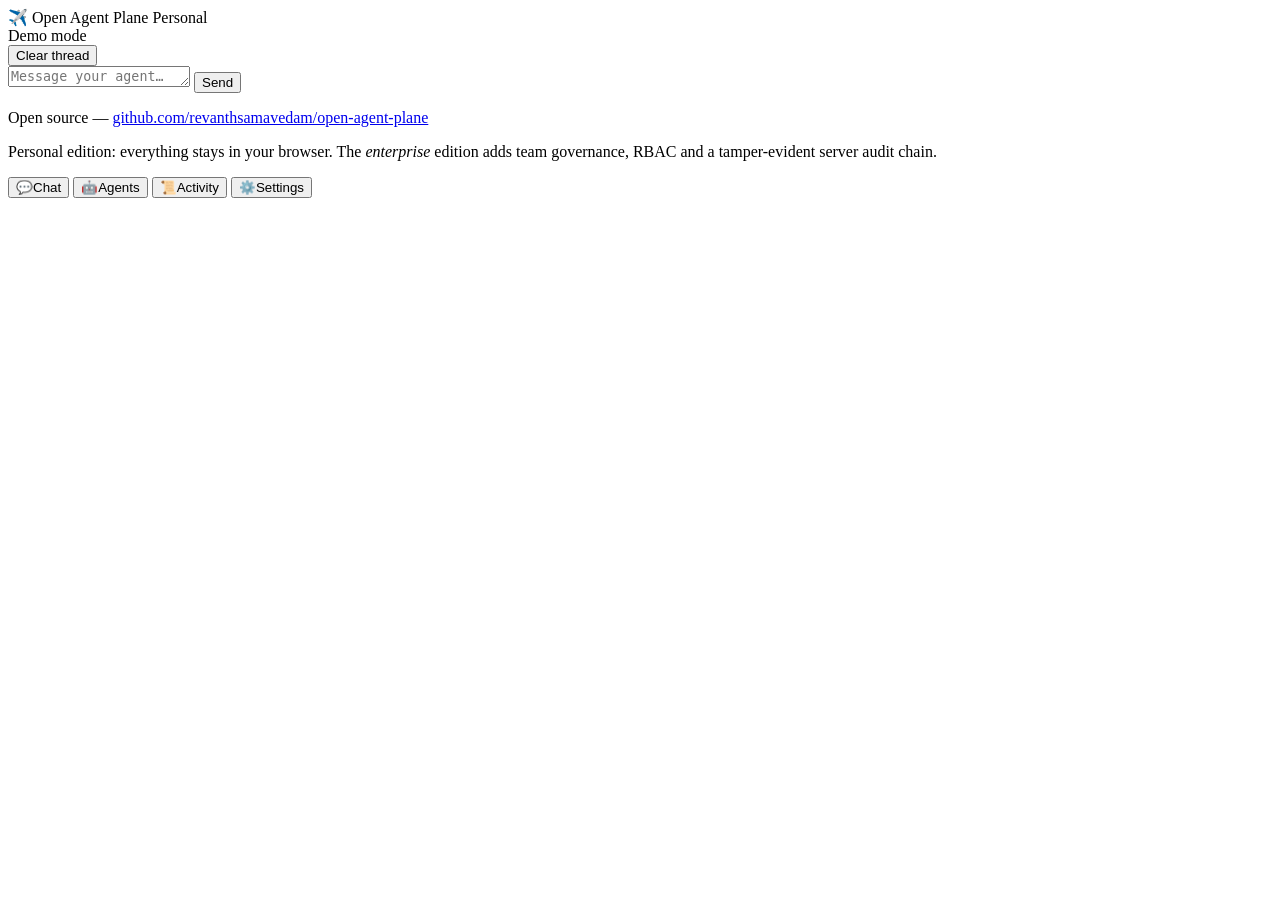
==== consumer/index.html @ e2c9b481 "Consumer edition: BYOK personal app for Vercel (Open Agent Plane — Personal)" ====
<!DOCTYPE html>
<html lang="en">
<head>
<meta charset="utf-8">
<meta name="viewport" content="width=device-width, initial-scale=1, viewport-fit=cover">
<title>Open Agent Plane — Personal</title>
<meta name="description" content="Your own personal AI agents, powered by your own model key. Everything stays in your browser.">
<link rel="stylesheet" href="/styles.css">
<link rel="icon" href="data:image/svg+xml,<svg xmlns='http://www.w3.org/2000/svg' viewBox='0 0 100 100'><text y='.9em' font-size='90'>✈️</text></svg>">
</head>
<body>

<header class="topbar">
  <div class="brand">
    <span class="brand-mark">✈️</span>
    <span class="brand-name">Open Agent Plane <span class="brand-edition">Personal</span></span>
  </div>
  <span id="modeBadge" class="badge badge-demo">Demo mode</span>
</header>

<div id="setupBanner" class="banner" hidden>
  <p><strong>Welcome!</strong> You're in demo mode — replies are simulated.
  Add your own model API token in <button class="linklike" data-goto="settings">Settings</button>
  for real replies. Your key never leaves this browser except to call your provider.</p>
  <button id="dismissBanner" class="banner-close" aria-label="Dismiss">×</button>
</div>

<main>
  <!-- ======================= CHAT ======================= -->
  <section id="view-chat" class="view">
    <div id="agentTabs" class="agent-tabs" role="tablist"></div>

    <div class="thread-head">
      <span id="threadTitle" class="thread-title"></span>
      <button id="clearThread" class="btn btn-ghost btn-sm">Clear thread</button>
    </div>

    <div id="messages" class="messages"></div>

    <div id="typing" class="typing" hidden><span></span><span></span><span></span> thinking…</div>
    <div id="chatError" class="error-box" hidden></div>

    <form id="composer" class="composer">
      <textarea id="composerInput" rows="1" placeholder="Message your agent…" enterkeyhint="send"></textarea>
      <button type="submit" class="btn btn-primary" id="sendBtn">Send</button>
    </form>
  </section>

  <!-- ======================= AGENTS ======================= -->
  <section id="view-agents" class="view" hidden>
    <div class="view-head">
      <h2>Your agents</h2>
      <button id="newAgentBtn" class="btn btn-primary btn-sm">+ New agent</button>
    </div>
    <div id="agentList" class="card-list"></div>

    <form id="agentForm" class="card form-card" hidden>
      <h3 id="agentFormTitle">New agent</h3>
      <label>Name
        <input id="agentName" type="text" maxlength="60" required placeholder="e.g. Travel Planner">
      </label>
      <label>Emoji
        <input id="agentEmoji" type="text" maxlength="4" placeholder="🤖">
      </label>
      <label>Persona (system prompt)
        <textarea id="agentPersona" rows="5" maxlength="4000" placeholder="You are a…"></textarea>
      </label>
      <label>Model override <span class="hint">(optional — blank uses your Settings model)</span>
        <input id="agentModel" type="text" maxlength="200" placeholder="e.g. gpt-4o">
      </label>
      <div class="row">
        <button type="submit" class="btn btn-primary">Save agent</button>
        <button type="button" id="agentFormCancel" class="btn btn-ghost">Cancel</button>
        <button type="button" id="agentDelete" class="btn btn-danger" hidden>Delete</button>
      </div>
    </form>
  </section>

  <!-- ======================= ACTIVITY ======================= -->
  <section id="view-activity" class="view" hidden>
    <div class="view-head">
      <h2>Activity</h2>
      <button id="exportActivity" class="btn btn-ghost btn-sm">Export JSON</button>
    </div>
    <p class="hint">Every model call made from this browser is listed here — the
    personal-edition echo of the enterprise audit trail. Stored only on this device.</p>
    <p id="activityTotals" class="totals"></p>
    <div id="activityList" class="card-list"></div>
  </section>

  <!-- ======================= SETTINGS ======================= -->
  <section id="view-settings" class="view" hidden>
    <h2>Settings</h2>

    <form id="settingsForm" class="card form-card">
      <h3>Your model</h3>
      <p class="privacy-note">🔒 <strong>Your key stays in this browser.</strong>
      It's sent only to call your model provider and is never stored on our servers —
      this app has no database and keeps nothing about you.</p>

      <label>Provider
        <select id="setProvider">
          <option value="openai">OpenAI</option>
          <option value="anthropic">Anthropic (Claude)</option>
          <option value="openrouter">OpenRouter</option>
          <option value="google">Google (Gemini)</option>
          <option value="custom">Custom (OpenAI-compatible)</option>
        </select>
      </label>

      <label>Model
        <input id="setModel" type="text" list="modelPresets" maxlength="200" autocomplete="off" placeholder="e.g. gpt-4o-mini">
        <datalist id="modelPresets"></datalist>
      </label>

      <label id="baseUrlRow" hidden>Base URL
        <input id="setBaseUrl" type="url" maxlength="300" autocomplete="off" placeholder="https://your-endpoint.example.com/v1">
      </label>

      <label>API token
        <span class="token-row">
          <input id="setToken" type="password" maxlength="500" autocomplete="off" placeholder="Paste your provider API key">
          <button type="button" id="toggleToken" class="btn btn-ghost btn-sm">Show</button>
          <button type="button" id="clearToken" class="btn btn-ghost btn-sm">Clear</button>
        </span>
      </label>

      <div class="row">
        <button type="submit" class="btn btn-primary">Save settings</button>
        <button type="button" id="testKey" class="btn">Test connection</button>
      </div>
      <p id="testResult" class="test-result" hidden></p>
    </form>

    <div class="card form-card">
      <h3>Your data</h3>
      <p class="hint">Agents, chats and activity live only in this browser's storage.
      Export a backup, or import one on another device.</p>
      <label class="check">
        <input type="checkbox" id="exportIncludeSettings">
        Include settings in export — <strong>this includes your API token</strong>, in plain text. Only do this somewhere private.
      </label>
      <div class="row">
        <button id="exportAll" class="btn">Export all data</button>
        <label class="btn file-btn">Import data
          <input id="importFile" type="file" accept="application/json" hidden>
        </label>
      </div>
      <p id="dataMsg" class="test-result" hidden></p>
    </div>
  </section>
</main>

<footer class="footer">
  <p>Open source — <a href="https://github.com/revanthsamavedam/open-agent-plane" target="_blank" rel="noopener">github.com/revanthsamavedam/open-agent-plane</a></p>
  <p>Personal edition: everything stays in your browser. The <em>enterprise</em> edition adds team governance, RBAC and a tamper-evident server audit chain.</p>
</footer>

<nav class="bottomnav">
  <button data-goto="chat" class="nav-btn active">💬<span>Chat</span></button>
  <button data-goto="agents" class="nav-btn">🤖<span>Agents</span></button>
  <button data-goto="activity" class="nav-btn">📜<span>Activity</span></button>
  <button data-goto="settings" class="nav-btn">⚙️<span>Settings</span></button>
</nav>

<script src="/app.js"></script>
</body>
</html>
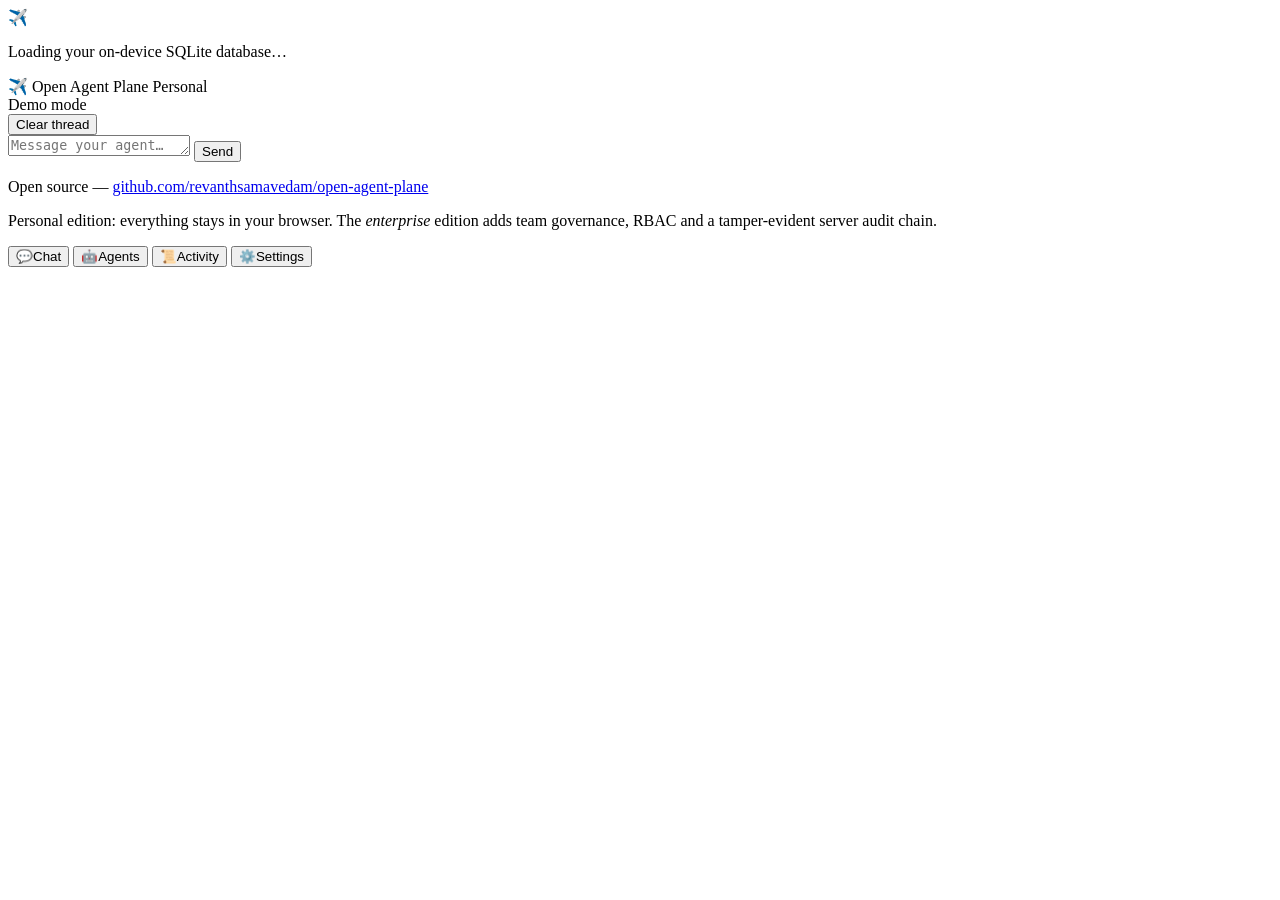
==== commit 36317d80: "Consumer 0.2.0: real SQLite in the browser replaces localStorage" ====
--- a/consumer/index.html
+++ b/consumer/index.html
@@ -4,11 +4,29 @@
 <meta charset="utf-8">
 <meta name="viewport" content="width=device-width, initial-scale=1, viewport-fit=cover">
 <title>Open Agent Plane — Personal</title>
-<meta name="description" content="Your own personal AI agents, powered by your own model key. Everything stays in your browser.">
+<meta name="description" content="Your own personal AI agents, powered by your own model key. Everything stays in a SQLite database in your browser.">
 <link rel="stylesheet" href="/styles.css">
 <link rel="icon" href="data:image/svg+xml,<svg xmlns='http://www.w3.org/2000/svg' viewBox='0 0 100 100'><text y='.9em' font-size='90'>✈️</text></svg>">
 </head>
 <body>
+
+<div id="bootOverlay" class="boot-overlay">
+  <div class="boot-box">
+    <div class="boot-mark">✈️</div>
+    <p>Loading your on-device SQLite database…</p>
+  </div>
+</div>
+
+<div id="bootError" class="boot-overlay" hidden>
+  <div class="boot-box">
+    <h3>⚠️ Database failed to start</h3>
+    <p id="bootErrorMsg" class="boot-error-msg"></p>
+    <p>This app stores everything in a real SQLite database inside your
+    browser, and it won't run without it — nothing has been silently
+    moved to weaker storage.</p>
+    <button class="btn btn-primary" onclick="location.reload()">Retry</button>
+  </div>
+</div>
 
 <header class="topbar">
   <div class="brand">
@@ -94,9 +112,10 @@
 
     <form id="settingsForm" class="card form-card">
       <h3>Your model</h3>
-      <p class="privacy-note">🔒 <strong>Your key stays in this browser.</strong>
-      It's sent only to call your model provider and is never stored on our servers —
-      this app has no database and keeps nothing about you.</p>
+      <p class="privacy-note">🔒 <strong>Your key stays on this device.</strong>
+      It's stored in this device's SQLite database (inside your browser), sent
+      only to call your model provider, and never stored on our servers —
+      the server is stateless and keeps nothing about you.</p>
 
       <label>Provider
         <select id="setProvider">
@@ -134,16 +153,19 @@
 
     <div class="card form-card">
       <h3>Your data</h3>
-      <p class="hint">Agents, chats and activity live only in this browser's storage.
-      Export a backup, or import one on another device.</p>
+      <p class="hint">Agents, chats, settings and activity live in a real
+      SQLite database that runs inside your browser (SQLite compiled to
+      WebAssembly, persisted on this device). You can download the actual
+      .sqlite file, export a JSON backup, or import either one.</p>
       <label class="check">
         <input type="checkbox" id="exportIncludeSettings">
-        Include settings in export — <strong>this includes your API token</strong>, in plain text. Only do this somewhere private.
+        Include settings in JSON export — <strong>this includes your API token</strong>, in plain text. Only do this somewhere private.
       </label>
       <div class="row">
-        <button id="exportAll" class="btn">Export all data</button>
+        <button id="exportDb" class="btn">Download database (.sqlite)</button>
+        <button id="exportAll" class="btn">Export all data (JSON)</button>
         <label class="btn file-btn">Import data
-          <input id="importFile" type="file" accept="application/json" hidden>
+          <input id="importFile" type="file" accept="application/json,.sqlite,.db" hidden>
         </label>
       </div>
       <p id="dataMsg" class="test-result" hidden></p>
@@ -163,6 +185,7 @@
   <button data-goto="settings" class="nav-btn">⚙️<span>Settings</span></button>
 </nav>
 
+<script src="/assets/sql-wasm.js"></script>
 <script src="/app.js"></script>
 </body>
 </html>
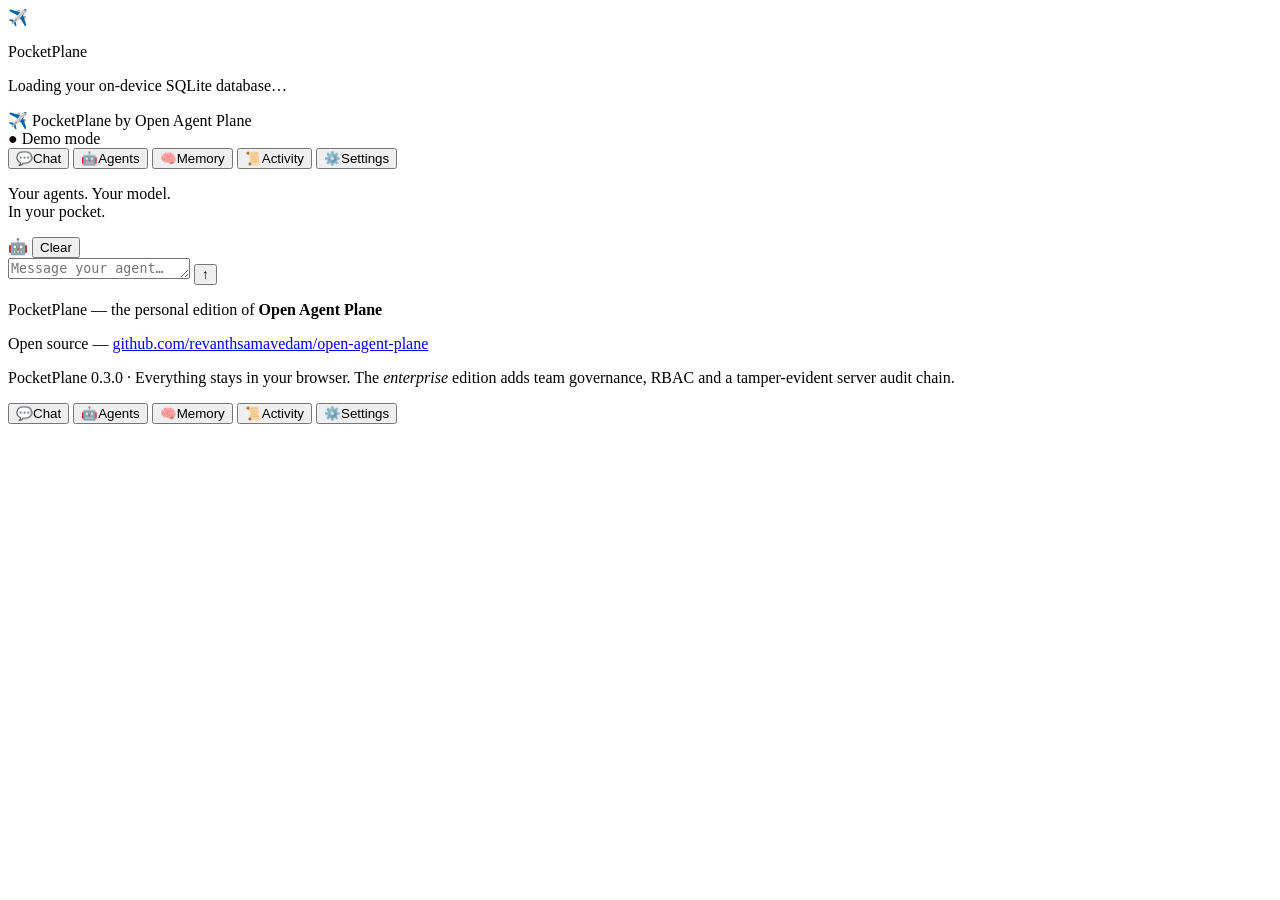
==== commit 19825ef5: "Memory summarization: governed in enterprise, personal in consumer — PocketPlane 0.3.0" ====
--- a/consumer/index.html
+++ b/consumer/index.html
@@ -3,8 +3,8 @@
 <head>
 <meta charset="utf-8">
 <meta name="viewport" content="width=device-width, initial-scale=1, viewport-fit=cover">
-<title>Open Agent Plane — Personal</title>
-<meta name="description" content="Your own personal AI agents, powered by your own model key. Everything stays in a SQLite database in your browser.">
+<title>PocketPlane — your agents, your model, in your pocket</title>
+<meta name="description" content="PocketPlane: your agents, your model, in your pocket. Personal AI agents powered by your own model key — everything stays in a SQLite database in your browser.">
 <link rel="stylesheet" href="/styles.css">
 <link rel="icon" href="data:image/svg+xml,<svg xmlns='http://www.w3.org/2000/svg' viewBox='0 0 100 100'><text y='.9em' font-size='90'>✈️</text></svg>">
 </head>
@@ -12,8 +12,9 @@
 
 <div id="bootOverlay" class="boot-overlay">
   <div class="boot-box">
-    <div class="boot-mark">✈️</div>
-    <p>Loading your on-device SQLite database…</p>
+    <div class="boot-logo">✈️</div>
+    <p class="boot-name">PocketPlane</p>
+    <p class="boot-sub">Loading your on-device SQLite database…</p>
   </div>
 </div>
 
@@ -21,58 +22,251 @@
   <div class="boot-box">
     <h3>⚠️ Database failed to start</h3>
     <p id="bootErrorMsg" class="boot-error-msg"></p>
-    <p>This app stores everything in a real SQLite database inside your
+    <p>PocketPlane stores everything in a real SQLite database inside your
     browser, and it won't run without it — nothing has been silently
     moved to weaker storage.</p>
     <button class="btn btn-primary" onclick="location.reload()">Retry</button>
   </div>
 </div>
 
-<header class="topbar">
-  <div class="brand">
-    <span class="brand-mark">✈️</span>
-    <span class="brand-name">Open Agent Plane <span class="brand-edition">Personal</span></span>
-  </div>
-  <span id="modeBadge" class="badge badge-demo">Demo mode</span>
-</header>
-
-<div id="setupBanner" class="banner" hidden>
-  <p><strong>Welcome!</strong> You're in demo mode — replies are simulated.
-  Add your own model API token in <button class="linklike" data-goto="settings">Settings</button>
-  for real replies. Your key never leaves this browser except to call your provider.</p>
-  <button id="dismissBanner" class="banner-close" aria-label="Dismiss">×</button>
+<div class="app-shell">
+
+  <header class="topbar">
+    <div class="brand">
+      <span class="brand-tile">✈️</span>
+      <span class="brand-text">
+        <span class="brand-name">PocketPlane</span>
+        <span class="brand-by">by Open Agent Plane</span>
+      </span>
+    </div>
+    <span id="modeBadge" class="badge badge-demo">● Demo mode</span>
+    <nav class="railnav">
+      <button data-goto="chat" class="nav-btn active"><span class="nav-ico">💬</span><span>Chat</span></button>
+      <button data-goto="agents" class="nav-btn"><span class="nav-ico">🤖</span><span>Agents</span></button>
+      <button data-goto="memory" class="nav-btn"><span class="nav-ico">🧠</span><span>Memory</span></button>
+      <button data-goto="activity" class="nav-btn"><span class="nav-ico">📜</span><span>Activity</span></button>
+      <button data-goto="settings" class="nav-btn"><span class="nav-ico">⚙️</span><span>Settings</span></button>
+      <p class="rail-note">Your agents. Your model.<br>In your pocket.</p>
+    </nav>
+  </header>
+
+  <main>
+    <!-- ======================= FIRST-RUN HERO ======================= -->
+    <section id="setupBanner" class="hero" hidden>
+      <button id="dismissBanner" class="hero-close" aria-label="Dismiss">×</button>
+      <p class="hero-overline">POCKETPLANE</p>
+      <h1 class="hero-title">Your agents. Your model.<br>In your pocket.</h1>
+      <p class="hero-sub">Personal AI agents that run on <strong>your own</strong> model key.
+      Everything — agents, chats, memory — lives in a SQLite database inside your browser.
+      Nothing is stored on our servers, ever.</p>
+      <div class="hero-ctas">
+        <button class="btn btn-primary btn-lg" data-goto="settings">Add your model key</button>
+        <button id="heroDemo" class="btn btn-glass btn-lg">Try the demo</button>
+      </div>
+      <p class="hero-note">You're in demo mode — replies are simulated until you add a key.</p>
+    </section>
+
+    <!-- ======================= CHAT ======================= -->
+    <section id="view-chat" class="view">
+      <div id="agentTabs" class="agent-tabs" role="tablist"></div>
+
+      <div class="chat-head card">
+        <span id="chatAvatar" class="avatar avatar-lg"><span class="avatar-inner">🤖</span></span>
+        <span class="chat-head-text">
+          <span id="threadTitle" class="thread-title"></span>
+          <span id="threadSub" class="thread-sub"></span>
+        </span>
+        <button id="clearThread" class="btn btn-ghost btn-sm">Clear</button>
+      </div>
+
+      <div id="messages" class="messages"></div>
+
+      <div id="typing" class="typing" hidden><span class="dot"></span><span class="dot"></span><span class="dot"></span><span class="typing-text">thinking</span></div>
+      <div id="chatError" class="error-box" hidden></div>
+
+      <form id="composer" class="composer">
+        <textarea id="composerInput" rows="1" placeholder="Message your agent…" enterkeyhint="send"></textarea>
+        <button type="submit" class="btn btn-send" id="sendBtn" aria-label="Send">↑</button>
+      </form>
+    </section>
+
+    <!-- ======================= AGENTS ======================= -->
+    <section id="view-agents" class="view" hidden>
+      <div class="view-head">
+        <div>
+          <h2>Your agents</h2>
+          <p class="view-sub">Each with its own persona, model and memory.</p>
+        </div>
+        <button id="newAgentBtn" class="btn btn-primary btn-sm">+ New agent</button>
+      </div>
+      <div id="agentList" class="card-list"></div>
+    </section>
+
+    <!-- ======================= MEMORY ======================= -->
+    <section id="view-memory" class="view" hidden>
+      <div class="view-head">
+        <div>
+          <h2>Memory</h2>
+          <p class="view-sub">Facts you keep, and summaries your agents can lean on. Summaries are derived views — originals never change.</p>
+        </div>
+      </div>
+
+      <div class="card toggle-card">
+        <label class="switch-row">
+          <span class="switch-text">
+            <strong>Use saved summaries as agent context</strong>
+            <span class="hint">When on, the latest personal summary and each agent's own latest summary are prepended (labelled as summaries) to that agent's system context.</span>
+          </span>
+          <span class="switch"><input type="checkbox" id="sumCtxToggle" checked><span class="slider"></span></span>
+        </label>
+      </div>
+
+      <div class="card">
+        <h3 class="card-title">✨ Summarize</h3>
+        <p class="hint">Generate a digest of a scope, review and edit it, then save.
+        Nothing is stored until you save — that's the gate. With no model key,
+        PocketPlane builds a deterministic on-device digest, labelled DEMO.</p>
+        <label>Scope
+          <select id="sumScope"></select>
+        </label>
+        <div class="row">
+          <button type="button" id="genSummary" class="btn btn-primary">Generate summary draft</button>
+        </div>
+        <div id="sumError" class="error-box" hidden></div>
+
+        <div id="summaryDraft" class="draft-card" hidden>
+          <div class="card-badges" id="sumDraftMeta"></div>
+          <label>Title
+            <input id="sumDraftTitle" type="text" maxlength="140">
+          </label>
+          <label>Draft — edit freely before saving
+            <textarea id="sumDraftContent" rows="8"></textarea>
+          </label>
+          <div class="row">
+            <button type="button" id="saveSummary" class="btn btn-primary">Save summary</button>
+            <button type="button" id="discardSummary" class="btn btn-ghost">Discard</button>
+          </div>
+        </div>
+      </div>
+
+      <h3 class="section-title">Saved summaries</h3>
+      <div id="summaryList" class="card-list"></div>
+
+      <h3 class="section-title">Memory facts</h3>
+      <form id="memoryForm" class="card form-card">
+        <h3 id="memoryFormTitle" class="card-title">Add a memory fact</h3>
+        <label>Fact
+          <textarea id="memContent" rows="3" maxlength="2000" placeholder="e.g. I prefer terse answers with code first, explanation after."></textarea>
+        </label>
+        <label>Scope
+          <select id="memScope"></select>
+        </label>
+        <div class="row">
+          <button type="submit" class="btn btn-primary">Save fact</button>
+        </div>
+      </form>
+      <div id="factList" class="card-list"></div>
+    </section>
+
+    <!-- ======================= ACTIVITY ======================= -->
+    <section id="view-activity" class="view" hidden>
+      <div class="view-head">
+        <div>
+          <h2>Activity</h2>
+          <p class="view-sub">Every model call made from this browser — the personal echo of the enterprise audit trail. Stored only on this device.</p>
+        </div>
+        <button id="exportActivity" class="btn btn-ghost btn-sm">Export JSON</button>
+      </div>
+      <p id="activityTotals" class="totals"></p>
+      <div id="activityList" class="timeline"></div>
+    </section>
+
+    <!-- ======================= SETTINGS ======================= -->
+    <section id="view-settings" class="view" hidden>
+      <div class="view-head">
+        <div>
+          <h2>Settings</h2>
+          <p class="view-sub">Your model, your key, your data.</p>
+        </div>
+      </div>
+
+      <form id="settingsForm" class="card form-card">
+        <div class="shield-card">
+          <span class="shield-ico">🛡️</span>
+          <p><strong>Your key stays in this device's SQLite.</strong>
+          It's stored only inside your browser's PocketPlane database, sent
+          only to call your model provider, and never stored on our
+          servers — the server is stateless and keeps nothing about you.</p>
+        </div>
+
+        <h3 class="card-title">Your model</h3>
+        <label>Provider
+          <select id="setProvider">
+            <option value="openai">OpenAI</option>
+            <option value="anthropic">Anthropic (Claude)</option>
+            <option value="openrouter">OpenRouter</option>
+            <option value="google">Google (Gemini)</option>
+            <option value="custom">Custom (OpenAI-compatible)</option>
+          </select>
+        </label>
+
+        <label>Model
+          <input id="setModel" type="text" list="modelPresets" maxlength="200" autocomplete="off" placeholder="e.g. gpt-4o-mini">
+          <datalist id="modelPresets"></datalist>
+        </label>
+
+        <label id="baseUrlRow" hidden>Base URL
+          <input id="setBaseUrl" type="url" maxlength="300" autocomplete="off" placeholder="https://your-endpoint.example.com/v1">
+        </label>
+
+        <label>API token
+          <span class="token-row">
+            <input id="setToken" type="password" maxlength="500" autocomplete="off" placeholder="Paste your provider API key">
+            <button type="button" id="toggleToken" class="btn btn-ghost btn-sm">Show</button>
+            <button type="button" id="clearToken" class="btn btn-ghost btn-sm">Clear</button>
+          </span>
+        </label>
+
+        <div class="row">
+          <button type="submit" class="btn btn-primary">Save settings</button>
+          <button type="button" id="testKey" class="btn btn-glass">Test connection</button>
+        </div>
+        <p id="testResult" class="test-result" hidden></p>
+      </form>
+
+      <div class="card form-card">
+        <h3 class="card-title">Your data</h3>
+        <p class="hint">Agents, chats, memory, summaries, settings and activity live in a real
+        SQLite database that runs inside your browser (SQLite compiled to
+        WebAssembly, persisted on this device). Download the actual
+        .sqlite file, export a JSON backup, or import either one.</p>
+        <label class="check">
+          <input type="checkbox" id="exportIncludeSettings">
+          <span>Include settings in JSON export — <strong>this includes your API token</strong>, in plain text. Only do this somewhere private.</span>
+        </label>
+        <div class="row">
+          <button id="exportDb" class="btn btn-glass">Download database (.sqlite)</button>
+          <button id="exportAll" class="btn btn-glass">Export all data (JSON)</button>
+          <label class="btn btn-glass file-btn">Import data
+            <input id="importFile" type="file" accept="application/json,.sqlite,.db" hidden>
+          </label>
+        </div>
+        <p id="dataMsg" class="test-result" hidden></p>
+      </div>
+    </section>
+  </main>
+
+  <footer class="footer">
+    <p class="footer-brand">PocketPlane — the personal edition of <strong>Open Agent Plane</strong></p>
+    <p>Open source — <a href="https://github.com/revanthsamavedam/open-agent-plane" target="_blank" rel="noopener">github.com/revanthsamavedam/open-agent-plane</a></p>
+    <p class="footer-note">PocketPlane 0.3.0 · Everything stays in your browser. The <em>enterprise</em> edition adds team governance, RBAC and a tamper-evident server audit chain.</p>
+  </footer>
 </div>
 
-<main>
-  <!-- ======================= CHAT ======================= -->
-  <section id="view-chat" class="view">
-    <div id="agentTabs" class="agent-tabs" role="tablist"></div>
-
-    <div class="thread-head">
-      <span id="threadTitle" class="thread-title"></span>
-      <button id="clearThread" class="btn btn-ghost btn-sm">Clear thread</button>
-    </div>
-
-    <div id="messages" class="messages"></div>
-
-    <div id="typing" class="typing" hidden><span></span><span></span><span></span> thinking…</div>
-    <div id="chatError" class="error-box" hidden></div>
-
-    <form id="composer" class="composer">
-      <textarea id="composerInput" rows="1" placeholder="Message your agent…" enterkeyhint="send"></textarea>
-      <button type="submit" class="btn btn-primary" id="sendBtn">Send</button>
-    </form>
-  </section>
-
-  <!-- ======================= AGENTS ======================= -->
-  <section id="view-agents" class="view" hidden>
-    <div class="view-head">
-      <h2>Your agents</h2>
-      <button id="newAgentBtn" class="btn btn-primary btn-sm">+ New agent</button>
-    </div>
-    <div id="agentList" class="card-list"></div>
-
-    <form id="agentForm" class="card form-card" hidden>
+<!-- agent create/edit sheet -->
+<div id="agentSheet" class="sheet-overlay" hidden>
+  <div class="sheet">
+    <form id="agentForm" class="form-card">
       <h3 id="agentFormTitle">New agent</h3>
       <label>Name
         <input id="agentName" type="text" maxlength="60" required placeholder="e.g. Travel Planner">
@@ -92,98 +286,18 @@
         <button type="button" id="agentDelete" class="btn btn-danger" hidden>Delete</button>
       </div>
     </form>
-  </section>
-
-  <!-- ======================= ACTIVITY ======================= -->
-  <section id="view-activity" class="view" hidden>
-    <div class="view-head">
-      <h2>Activity</h2>
-      <button id="exportActivity" class="btn btn-ghost btn-sm">Export JSON</button>
-    </div>
-    <p class="hint">Every model call made from this browser is listed here — the
-    personal-edition echo of the enterprise audit trail. Stored only on this device.</p>
-    <p id="activityTotals" class="totals"></p>
-    <div id="activityList" class="card-list"></div>
-  </section>
-
-  <!-- ======================= SETTINGS ======================= -->
-  <section id="view-settings" class="view" hidden>
-    <h2>Settings</h2>
-
-    <form id="settingsForm" class="card form-card">
-      <h3>Your model</h3>
-      <p class="privacy-note">🔒 <strong>Your key stays on this device.</strong>
-      It's stored in this device's SQLite database (inside your browser), sent
-      only to call your model provider, and never stored on our servers —
-      the server is stateless and keeps nothing about you.</p>
-
-      <label>Provider
-        <select id="setProvider">
-          <option value="openai">OpenAI</option>
-          <option value="anthropic">Anthropic (Claude)</option>
-          <option value="openrouter">OpenRouter</option>
-          <option value="google">Google (Gemini)</option>
-          <option value="custom">Custom (OpenAI-compatible)</option>
-        </select>
-      </label>
-
-      <label>Model
-        <input id="setModel" type="text" list="modelPresets" maxlength="200" autocomplete="off" placeholder="e.g. gpt-4o-mini">
-        <datalist id="modelPresets"></datalist>
-      </label>
-
-      <label id="baseUrlRow" hidden>Base URL
-        <input id="setBaseUrl" type="url" maxlength="300" autocomplete="off" placeholder="https://your-endpoint.example.com/v1">
-      </label>
-
-      <label>API token
-        <span class="token-row">
-          <input id="setToken" type="password" maxlength="500" autocomplete="off" placeholder="Paste your provider API key">
-          <button type="button" id="toggleToken" class="btn btn-ghost btn-sm">Show</button>
-          <button type="button" id="clearToken" class="btn btn-ghost btn-sm">Clear</button>
-        </span>
-      </label>
-
-      <div class="row">
-        <button type="submit" class="btn btn-primary">Save settings</button>
-        <button type="button" id="testKey" class="btn">Test connection</button>
-      </div>
-      <p id="testResult" class="test-result" hidden></p>
-    </form>
-
-    <div class="card form-card">
-      <h3>Your data</h3>
-      <p class="hint">Agents, chats, settings and activity live in a real
-      SQLite database that runs inside your browser (SQLite compiled to
-      WebAssembly, persisted on this device). You can download the actual
-      .sqlite file, export a JSON backup, or import either one.</p>
-      <label class="check">
-        <input type="checkbox" id="exportIncludeSettings">
-        Include settings in JSON export — <strong>this includes your API token</strong>, in plain text. Only do this somewhere private.
-      </label>
-      <div class="row">
-        <button id="exportDb" class="btn">Download database (.sqlite)</button>
-        <button id="exportAll" class="btn">Export all data (JSON)</button>
-        <label class="btn file-btn">Import data
-          <input id="importFile" type="file" accept="application/json,.sqlite,.db" hidden>
-        </label>
-      </div>
-      <p id="dataMsg" class="test-result" hidden></p>
-    </div>
-  </section>
-</main>
-
-<footer class="footer">
-  <p>Open source — <a href="https://github.com/revanthsamavedam/open-agent-plane" target="_blank" rel="noopener">github.com/revanthsamavedam/open-agent-plane</a></p>
-  <p>Personal edition: everything stays in your browser. The <em>enterprise</em> edition adds team governance, RBAC and a tamper-evident server audit chain.</p>
-</footer>
+  </div>
+</div>
 
 <nav class="bottomnav">
-  <button data-goto="chat" class="nav-btn active">💬<span>Chat</span></button>
-  <button data-goto="agents" class="nav-btn">🤖<span>Agents</span></button>
-  <button data-goto="activity" class="nav-btn">📜<span>Activity</span></button>
-  <button data-goto="settings" class="nav-btn">⚙️<span>Settings</span></button>
+  <button data-goto="chat" class="nav-btn active"><span class="nav-ico">💬</span><span>Chat</span></button>
+  <button data-goto="agents" class="nav-btn"><span class="nav-ico">🤖</span><span>Agents</span></button>
+  <button data-goto="memory" class="nav-btn"><span class="nav-ico">🧠</span><span>Memory</span></button>
+  <button data-goto="activity" class="nav-btn"><span class="nav-ico">📜</span><span>Activity</span></button>
+  <button data-goto="settings" class="nav-btn"><span class="nav-ico">⚙️</span><span>Settings</span></button>
 </nav>
+
+<div id="toasts" class="toasts" aria-live="polite"></div>
 
 <script src="/assets/sql-wasm.js"></script>
 <script src="/app.js"></script>
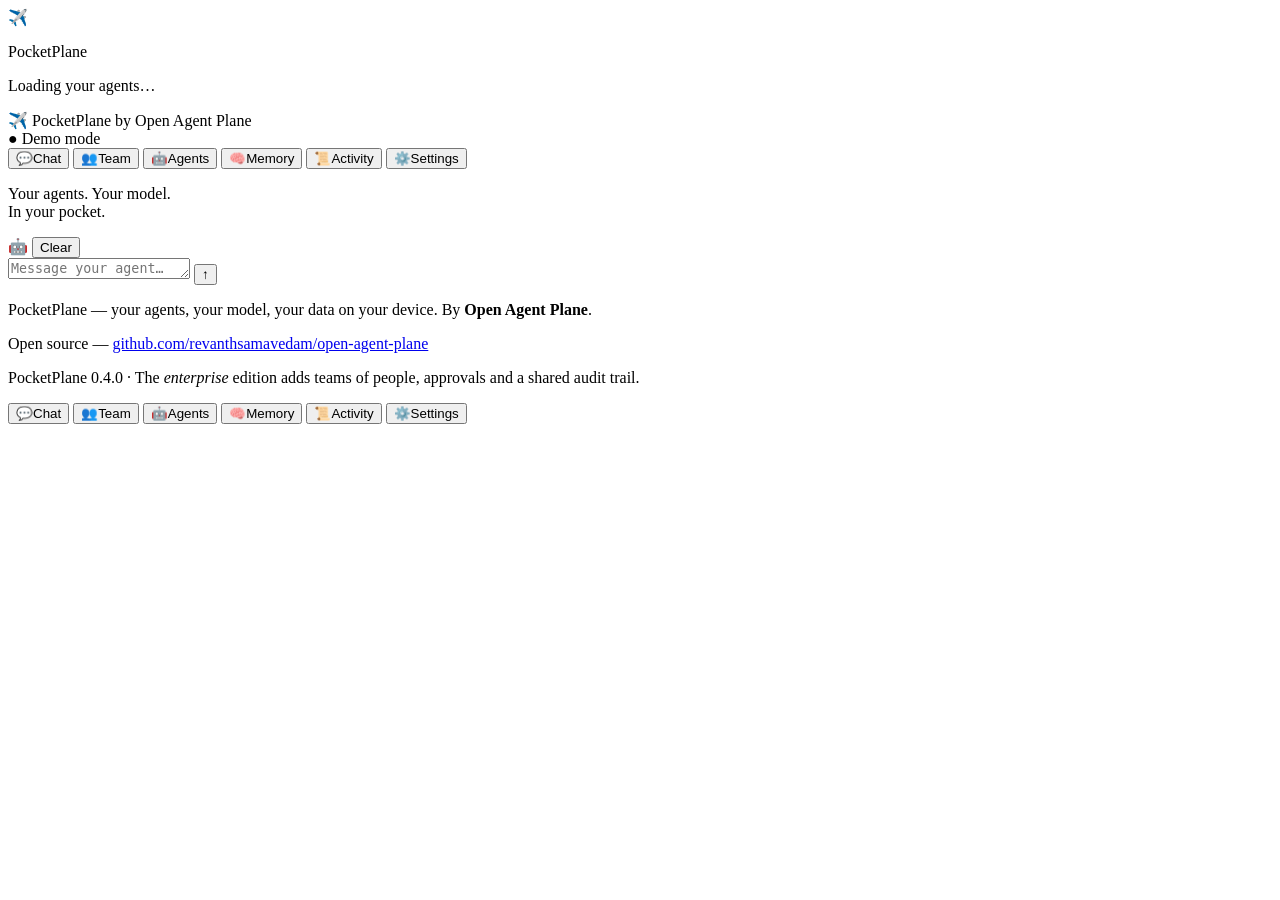
==== commit 9c73dee8: "PocketPlane 0.4.0: Team mode — browser-orchestrated agent workflows" ====
--- a/consumer/index.html
+++ b/consumer/index.html
@@ -4,7 +4,7 @@
 <meta charset="utf-8">
 <meta name="viewport" content="width=device-width, initial-scale=1, viewport-fit=cover">
 <title>PocketPlane — your agents, your model, in your pocket</title>
-<meta name="description" content="PocketPlane: your agents, your model, in your pocket. Personal AI agents powered by your own model key — everything stays in a SQLite database in your browser.">
+<meta name="description" content="PocketPlane: your agents, your model, in your pocket. Create your own agents, connect your own model key (OpenAI, Anthropic, Google or OpenRouter), and keep everything on your device — no account, no server copy.">
 <link rel="stylesheet" href="/styles.css">
 <link rel="icon" href="data:image/svg+xml,<svg xmlns='http://www.w3.org/2000/svg' viewBox='0 0 100 100'><text y='.9em' font-size='90'>✈️</text></svg>">
 </head>
@@ -14,17 +14,17 @@
   <div class="boot-box">
     <div class="boot-logo">✈️</div>
     <p class="boot-name">PocketPlane</p>
-    <p class="boot-sub">Loading your on-device SQLite database…</p>
+    <p class="boot-sub">Loading your agents…</p>
   </div>
 </div>
 
 <div id="bootError" class="boot-overlay" hidden>
   <div class="boot-box">
-    <h3>⚠️ Database failed to start</h3>
+    <h3>⚠️ Something went wrong</h3>
     <p id="bootErrorMsg" class="boot-error-msg"></p>
-    <p>PocketPlane stores everything in a real SQLite database inside your
-    browser, and it won't run without it — nothing has been silently
-    moved to weaker storage.</p>
+    <p>Your saved data hasn't been changed or moved anywhere — it's still
+    on this device. Try again, and if it keeps happening, reopen
+    PocketPlane in a fresh tab.</p>
     <button class="btn btn-primary" onclick="location.reload()">Retry</button>
   </div>
 </div>
@@ -39,9 +39,10 @@
         <span class="brand-by">by Open Agent Plane</span>
       </span>
     </div>
-    <span id="modeBadge" class="badge badge-demo">● Demo mode</span>
+    <span id="modeBadge" class="badge badge-demo" role="button" tabindex="0" title="Your connection status — tap to connect your model">● Demo mode</span>
     <nav class="railnav">
       <button data-goto="chat" class="nav-btn active"><span class="nav-ico">💬</span><span>Chat</span></button>
+      <button data-goto="team" class="nav-btn"><span class="nav-ico">👥</span><span>Team</span></button>
       <button data-goto="agents" class="nav-btn"><span class="nav-ico">🤖</span><span>Agents</span></button>
       <button data-goto="memory" class="nav-btn"><span class="nav-ico">🧠</span><span>Memory</span></button>
       <button data-goto="activity" class="nav-btn"><span class="nav-ico">📜</span><span>Activity</span></button>
@@ -51,23 +52,26 @@
   </header>
 
   <main>
-    <!-- ======================= FIRST-RUN HERO ======================= -->
-    <section id="setupBanner" class="hero" hidden>
-      <button id="dismissBanner" class="hero-close" aria-label="Dismiss">×</button>
-      <p class="hero-overline">POCKETPLANE</p>
-      <h1 class="hero-title">Your agents. Your model.<br>In your pocket.</h1>
-      <p class="hero-sub">Personal AI agents that run on <strong>your own</strong> model key.
-      Everything — agents, chats, memory — lives in a SQLite database inside your browser.
-      Nothing is stored on our servers, ever.</p>
-      <div class="hero-ctas">
-        <button class="btn btn-primary btn-lg" data-goto="settings">Add your model key</button>
-        <button id="heroDemo" class="btn btn-glass btn-lg">Try the demo</button>
-      </div>
-      <p class="hero-note">You're in demo mode — replies are simulated until you add a key.</p>
-    </section>
-
     <!-- ======================= CHAT ======================= -->
     <section id="view-chat" class="view">
+      <!-- First-run welcome: slim card, demo-first. Shown until it's
+           dismissed or a model is connected. Never blocks chatting. -->
+      <div id="welcomeCard" class="welcome-card" hidden>
+        <button id="welcomeClose" class="welcome-close" aria-label="Dismiss">×</button>
+        <p class="welcome-brand">✈️ PocketPlane</p>
+        <h2 class="welcome-title">Your agents. Your model. In your pocket.</h2>
+        <div class="wedge-rows">
+          <div class="wedge-row"><span class="wedge-ico">🤖</span><p><strong>Your agents</strong> — agents you create, with memory you can see and edit.</p></div>
+          <div class="wedge-row"><span class="wedge-ico">🔑</span><p><strong>Your model</strong> — works with OpenAI, Anthropic, Google or OpenRouter, on your own key. Switch anytime; you're never locked to one company.</p></div>
+          <div class="wedge-row"><span class="wedge-ico">🛡️</span><p><strong>Your data</strong> — everything stays on this device. No account. No server copy.</p></div>
+        </div>
+        <p class="welcome-note">You're chatting in demo mode right now — replies are simulated until you connect your model. Your key stays on this device.</p>
+        <div class="row">
+          <button id="welcomeConnect" class="btn btn-primary">Connect your model</button>
+          <button id="welcomeDismiss" class="btn btn-glass">Stay in demo</button>
+        </div>
+      </div>
+
       <div id="agentTabs" class="agent-tabs" role="tablist"></div>
 
       <div class="chat-head card">
@@ -100,6 +104,36 @@
         <button id="newAgentBtn" class="btn btn-primary btn-sm">+ New agent</button>
       </div>
       <div id="agentList" class="card-list"></div>
+    </section>
+
+    <!-- ======================= TEAM ======================= -->
+    <section id="view-team" class="view" hidden>
+      <div class="view-head">
+        <div>
+          <h2>Team</h2>
+          <p class="view-sub">Give your agents one job. A lead agent plans the steps, your agents split the work, and you get one combined answer.</p>
+        </div>
+      </div>
+
+      <div class="card form-card">
+        <h3 class="card-title">🛫 New team task</h3>
+        <label>What should the team do?
+          <textarea id="teamTask" rows="3" maxlength="2000" placeholder="e.g. Plan a 3-day trip to Lisbon: sights, food, and a day-by-day schedule."></textarea>
+        </label>
+        <label>Lead agent
+          <select id="teamLead"></select>
+        </label>
+        <div class="row">
+          <button type="button" id="planBtn" class="btn btn-primary">Plan it</button>
+        </div>
+        <p class="hint">Each step is a separate call on your model key. In demo mode the whole run is simulated — no key needed to try it.</p>
+        <div id="teamError" class="error-box" hidden></div>
+      </div>
+
+      <div id="teamDetail"></div>
+
+      <h3 class="section-title">Past team runs</h3>
+      <div id="teamHistory" class="card-list"></div>
     </section>
 
     <!-- ======================= MEMORY ======================= -->
@@ -193,10 +227,10 @@
       <form id="settingsForm" class="card form-card">
         <div class="shield-card">
           <span class="shield-ico">🛡️</span>
-          <p><strong>Your key stays in this device's SQLite.</strong>
-          It's stored only inside your browser's PocketPlane database, sent
-          only to call your model provider, and never stored on our
-          servers — the server is stateless and keeps nothing about you.</p>
+          <p><strong>Private by design.</strong>
+          Your agents, chats and key live on this device. There's no
+          account, no server copy, and nothing here trains anyone's
+          model.</p>
         </div>
 
         <h3 class="card-title">Your model</h3>
@@ -230,36 +264,37 @@
         <div class="row">
           <button type="submit" class="btn btn-primary">Save settings</button>
           <button type="button" id="testKey" class="btn btn-glass">Test connection</button>
+          <button type="button" id="quickConnect" class="btn btn-ghost">Quick connect</button>
         </div>
         <p id="testResult" class="test-result" hidden></p>
       </form>
 
       <div class="card form-card">
         <h3 class="card-title">Your data</h3>
-        <p class="hint">Agents, chats, memory, summaries, settings and activity live in a real
-        SQLite database that runs inside your browser (SQLite compiled to
-        WebAssembly, persisted on this device). Download the actual
-        .sqlite file, export a JSON backup, or import either one.</p>
+        <p class="hint">Your agents, chats, memory, summaries and settings live
+        on this device — and only on this device. Take a backup with you,
+        or restore one here.</p>
         <label class="check">
           <input type="checkbox" id="exportIncludeSettings">
-          <span>Include settings in JSON export — <strong>this includes your API token</strong>, in plain text. Only do this somewhere private.</span>
-        </label>
-        <div class="row">
-          <button id="exportDb" class="btn btn-glass">Download database (.sqlite)</button>
-          <button id="exportAll" class="btn btn-glass">Export all data (JSON)</button>
-          <label class="btn btn-glass file-btn">Import data
+          <span>Include settings in the JSON copy — <strong>this includes your API token</strong>, in plain text. Only do this somewhere private.</span>
+        </label>
+        <div class="row">
+          <button id="exportDb" class="btn btn-primary">Download backup</button>
+          <button id="exportAll" class="btn btn-glass">Export a copy (JSON)</button>
+          <label class="btn btn-glass file-btn">Restore backup
             <input id="importFile" type="file" accept="application/json,.sqlite,.db" hidden>
           </label>
         </div>
+        <p class="hint">One file with everything — only you hold it.</p>
         <p id="dataMsg" class="test-result" hidden></p>
       </div>
     </section>
   </main>
 
   <footer class="footer">
-    <p class="footer-brand">PocketPlane — the personal edition of <strong>Open Agent Plane</strong></p>
+    <p class="footer-brand">PocketPlane — your agents, your model, your data on your device. By <strong>Open Agent Plane</strong>.</p>
     <p>Open source — <a href="https://github.com/revanthsamavedam/open-agent-plane" target="_blank" rel="noopener">github.com/revanthsamavedam/open-agent-plane</a></p>
-    <p class="footer-note">PocketPlane 0.3.0 · Everything stays in your browser. The <em>enterprise</em> edition adds team governance, RBAC and a tamper-evident server audit chain.</p>
+    <p class="footer-note">PocketPlane 0.4.0 · The <em>enterprise</em> edition adds teams of people, approvals and a shared audit trail.</p>
   </footer>
 </div>
 
@@ -289,8 +324,38 @@
   </div>
 </div>
 
+<!-- connect sheet: the simple front door — provider, key, Connect -->
+<div id="connectSheet" class="sheet-overlay" hidden>
+  <div class="sheet">
+    <form id="connectForm" class="form-card">
+      <h3>Connect your model</h3>
+      <p class="hint">Pick your provider and paste your key. That's it —
+      we'll set the model up for you, and test the key before saving.
+      Your key stays on this device.</p>
+      <div class="provider-cards" id="connProviders">
+        <button type="button" class="provider-card" data-conn-provider="openai"><span class="pc-name">OpenAI</span><span class="pc-sub">GPT models</span></button>
+        <button type="button" class="provider-card" data-conn-provider="anthropic"><span class="pc-name">Anthropic</span><span class="pc-sub">Claude models</span></button>
+        <button type="button" class="provider-card" data-conn-provider="google"><span class="pc-name">Google</span><span class="pc-sub">Gemini models</span></button>
+        <button type="button" class="provider-card" data-conn-provider="custom"><span class="pc-name">Other</span><span class="pc-sub">Your own endpoint</span></button>
+      </div>
+      <label id="connBaseRow" hidden>Your endpoint address
+        <input id="connBaseUrl" type="url" maxlength="300" autocomplete="off" placeholder="https://your-endpoint.example.com/v1">
+      </label>
+      <label>API key
+        <input id="connKey" type="password" maxlength="500" autocomplete="off" placeholder="Paste your API key">
+      </label>
+      <p id="connError" class="test-result err" hidden></p>
+      <div class="row">
+        <button type="submit" id="connConnect" class="btn btn-primary">Connect</button>
+        <button type="button" id="connSkip" class="btn btn-ghost">Skip for now</button>
+      </div>
+    </form>
+  </div>
+</div>
+
 <nav class="bottomnav">
   <button data-goto="chat" class="nav-btn active"><span class="nav-ico">💬</span><span>Chat</span></button>
+  <button data-goto="team" class="nav-btn"><span class="nav-ico">👥</span><span>Team</span></button>
   <button data-goto="agents" class="nav-btn"><span class="nav-ico">🤖</span><span>Agents</span></button>
   <button data-goto="memory" class="nav-btn"><span class="nav-ico">🧠</span><span>Memory</span></button>
   <button data-goto="activity" class="nav-btn"><span class="nav-ico">📜</span><span>Activity</span></button>
